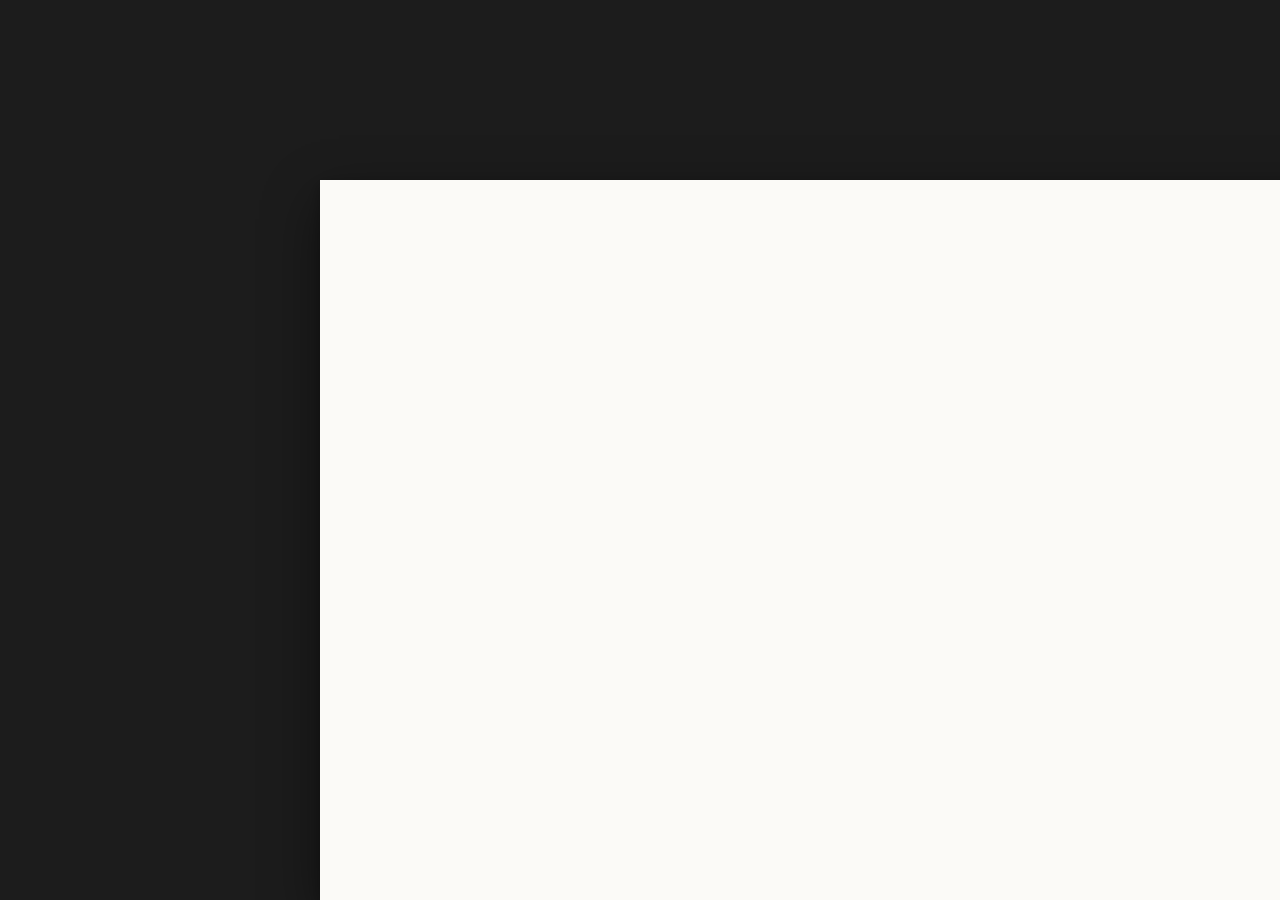
==== User Persona Profile - Blank.html @ 82bdfdaa "Initial deploy: Evaluation User Persona Profile worksheet Complete design handoff for the LLO 8230 P" ====
<!doctype html>
<html lang="en">
<head>
<meta charset="utf-8" />
<meta name="viewport" content="width=device-width,initial-scale=1" />
<title>User Persona Profile — Blank · LLO 8230</title>

<link rel="preconnect" href="https://fonts.googleapis.com" />
<link rel="preconnect" href="https://fonts.gstatic.com" crossorigin />
<link href="https://fonts.googleapis.com/css2?family=Inter+Tight:wght@400;500;600;700&family=Source+Serif+4:ital,opsz,wght@0,8..60,400;0,8..60,500;0,8..60,600;0,8..60,700;1,8..60,400;1,8..60,500;1,8..60,600&family=JetBrains+Mono:wght@500;600&display=swap" rel="stylesheet" />

<link rel="stylesheet" href="styles.css" />

<style>
  html, body {
    margin: 0; padding: 0;
    background: #1c1c1c;
    overflow: hidden;
    height: 100%;
    font-family: "Inter Tight", -apple-system, BlinkMacSystemFont, sans-serif;
  }
  #stage { position: fixed; inset: 0; display: grid; place-items: center; }
  #slide-frame {
    width: 1920px; height: 1080px;
    transform-origin: center center;
    box-shadow: 0 30px 80px rgba(0,0,0,0.45), 0 6px 18px rgba(0,0,0,0.25);
    background: #FBFAF7;
    position: relative;
  }
  #app { width: 100%; height: 100%; }

  .note-card .note-card__text:empty::before {
    content: attr(data-placeholder); color: #8E8779; font-weight: 500;
  }

  @media print {
    html, body { background: #fff !important; overflow: visible !important; }
    #stage { position: static !important; display: block !important; }
    #slide-frame { transform: none !important; box-shadow: none !important; width: 100% !important; height: 100% !important; }
  }
</style>

<script src="https://unpkg.com/react@18.3.1/umd/react.development.js" integrity="sha384-hD6/rw4ppMLGNu3tX5cjIb+uRZ7UkRJ6BPkLpg4hAu/6onKUg4lLsHAs9EBPT82L" crossorigin="anonymous"></script>
<script src="https://unpkg.com/react-dom@18.3.1/umd/react-dom.development.js" integrity="sha384-u6aeetuaXnQ38mYT8rp6sbXaQe3NL9t+IBXmnYxwkUI2Hw4bsp2Wvmx4yRQF1uAm" crossorigin="anonymous"></script>
<script src="https://unpkg.com/@babel/standalone@7.29.0/babel.min.js" integrity="sha384-m08KidiNqLdpJqLq95G/LEi8Qvjl/xUYll3QILypMoQ65QorJ9Lvtp2RXYGBFj1y" crossorigin="anonymous"></script>
</head>
<body>

<div id="stage">
  <div id="slide-frame">
    <div id="app"></div>
  </div>
</div>

<script type="text/babel" src="worksheet-core.jsx"></script>
<script type="text/babel" src="persona-core.jsx"></script>
<script type="text/babel" src="persona-v2.jsx"></script>

<script type="text/babel">
  ReactDOM.createRoot(document.getElementById("app")).render(<window.PersonaProfileV2 mode="blank" />);
</script>

<script>
  (function () {
    const frame = document.getElementById('slide-frame');
    const SLIDE_W = 1920, SLIDE_H = 1080;
    function fit() {
      const s = Math.min(window.innerWidth / SLIDE_W, window.innerHeight / SLIDE_H);
      frame.style.transform = `scale(${s})`;
    }
    window.addEventListener('resize', fit);
    fit();
  })();
</script>

</body>
</html>
---- styles.css ----
/* Vanderbilt-restrained worksheet system
 * Brand colors used:
 *   black     #1C1C1C
 *   ink       #2A2825  (slightly warm black for body)
 *   cream     #F5F3EF
 *   paper     #FBFAF7  (lighter paper)
 *   sand      #E0D5C0
 *   flat-gold #CFAE70
 *   deep-gold #B49248
 *   oak       #946E24
 *   rule      #D8D2C5  (hairline)
 *   muted     #6F6A60
 */

:root {
  --vu-black:   #1C1C1C;
  --vu-ink:     #2A2825;
  --vu-cream:   #F5F3EF;
  --vu-paper:   #FBFAF7;
  --vu-sand:    #E0D5C0;
  --vu-gold:    #CFAE70;
  --vu-gold-d:  #B49248;
  --vu-oak:     #946E24;
  --vu-rule:    #D8D2C5;
  --vu-muted:   #6F6A60;
  --serif:  "Source Serif 4", "Source Serif Pro", Georgia, serif;
  --sans:   "Inter Tight", "Inter", -apple-system, BlinkMacSystemFont, "Segoe UI", sans-serif;
  --mono:   "JetBrains Mono", ui-monospace, "SFMono-Regular", Menlo, monospace;
}

/* The worksheet artboards are rendered AT their native size and the canvas
 * scales them with CSS transform. So we author at e.g. 1920×1080 and the
 * canvas handles fit. */

.ws {
  font-family: var(--sans);
  color: var(--vu-ink);
  background: var(--vu-paper);
  position: relative;
  overflow: hidden;
  box-sizing: border-box;
  width: 100%;
  height: 100%;
  -webkit-font-smoothing: antialiased;
  font-feature-settings: "ss01", "ss02", "kern";
}
.ws * { box-sizing: border-box; }

/* ─── Editable surfaces ─────────────────────────────────────────────── */

.chip {
  display: inline-flex;
  align-items: center;
  min-width: 120px;
  padding: 10px 20px;
  border-radius: 999px;
  background: var(--vu-cream);
  border: 1.5px solid var(--vu-rule);
  color: var(--vu-ink);
  font-family: var(--sans);
  font-size: 18px;
  font-weight: 500;
  line-height: 1.2;
  letter-spacing: -0.01em;
  cursor: text;
  outline: none;
  transition: border-color .14s, background .14s, box-shadow .14s;
  white-space: nowrap;
  overflow: hidden;
  text-overflow: ellipsis;
  max-width: 100%;
}
.chip:hover { border-color: var(--vu-sand); background: #fff; }
.chip:focus {
  border-color: var(--vu-gold-d);
  background: #fff;
  box-shadow: 0 0 0 3px rgba(180,146,72,0.15);
  white-space: normal;
  overflow: visible;
  text-overflow: clip;
}
.chip:empty::before {
  content: attr(data-placeholder);
  color: #B7B0A2;
  font-style: italic;
  font-weight: 400;
}

/* Sentence-blank — inline editable underline */
.blank {
  display: inline-block;
  min-width: 240px;
  padding: 2px 8px 4px;
  margin: 0 4px;
  border-bottom: 1.5px solid var(--vu-ink);
  color: var(--vu-ink);
  font-weight: 600;
  cursor: text;
  outline: none;
  transition: border-color .14s, background .14s;
}
.blank:hover { background: rgba(207,174,112,0.08); }
.blank:focus {
  border-bottom-color: var(--vu-gold-d);
  background: rgba(207,174,112,0.12);
}
.blank:empty::before {
  content: attr(data-placeholder);
  color: #B7B0A2;
  font-style: italic;
  font-weight: 400;
}

/* Identity fields (name / role / quote) — placeholder uses the field's own
 * color so it reads correctly on both light and dark panels. */
.id-field:empty::before {
  content: attr(data-placeholder);
  color: currentColor;
  opacity: 0.42;
  font-style: italic;
  font-weight: 400;
}

/* ─── Category chips (multi-select toggles) ────────────────────────── */

.cat-group {
  display: flex;
  flex-wrap: wrap;
  gap: 10px;
  margin-bottom: 18px;
}

.cat-chip {
  position: relative;
  display: inline-flex;
  align-items: center;
  gap: 9px;
  padding: 11px 18px 11px 14px;
  border-radius: 999px;
  background: transparent;
  border: 1.5px solid var(--vu-ink);
  color: var(--vu-ink);
  font-family: var(--sans);
  font-size: 16px;
  font-weight: 500;
  letter-spacing: -0.005em;
  line-height: 1.2;
  cursor: pointer;
  transition: background .15s, color .15s, border-color .15s, transform .12s;
  -webkit-user-select: none;
  user-select: none;
}
.cat-chip:hover  { background: rgba(180,146,72,0.10); transform: translateY(-1px); }
.cat-chip:focus  { outline: none; box-shadow: 0 0 0 3px rgba(180,146,72,0.25); }

/* The dot — empty circle when inactive, filled gold when active */
.cat-chip__dot {
  width: 12px; height: 12px;
  border-radius: 50%;
  border: 1.5px solid var(--vu-ink);
  background: transparent;
  flex: 0 0 auto;
  transition: background .15s, border-color .15s, box-shadow .15s;
}
.cat-chip.is-active {
  background: var(--vu-black);
  border-color: var(--vu-black);
  color: var(--vu-cream);
}
.cat-chip.is-active .cat-chip__dot {
  background: var(--vu-gold);
  border-color: var(--vu-gold);
  box-shadow: 0 0 0 2px rgba(207,174,112,0.30);
}

/* Tooltip — shown on hover. */
.cat-chip__tip {
  position: absolute;
  bottom: calc(100% + 10px);
  left: 0;
  width: 280px;
  padding: 10px 12px;
  background: var(--vu-black);
  color: var(--vu-cream);
  font-family: var(--sans);
  font-weight: 400;
  font-size: 12.5px;
  line-height: 1.45;
  letter-spacing: 0;
  border-radius: 8px;
  box-shadow: 0 12px 28px rgba(28,28,28,0.25);
  opacity: 0;
  pointer-events: none;
  transform: translateY(4px);
  transition: opacity .14s, transform .14s;
  white-space: normal;
  z-index: 5;
}
.cat-chip__tip::after {
  content: "";
  position: absolute; top: 100%; left: 20px;
  border: 6px solid transparent;
  border-top-color: var(--vu-black);
}
.cat-chip:hover .cat-chip__tip,
.cat-chip:focus .cat-chip__tip { opacity: 1; transform: translateY(0); }

/* Compact variant for the letter portrait */
.cat-group--compact { gap: 6px; margin-bottom: 8px; }
.cat-chip--compact {
  padding: 6px 11px 6px 9px;
  font-size: 10.5px;
  gap: 6px;
  border-width: 1px;
}
.cat-chip--compact .cat-chip__dot { width: 8px; height: 8px; border-width: 1px; }
.cat-chip--compact .cat-chip__tip { width: 220px; font-size: 10.5px; padding: 7px 9px; }

/* ─── Editable chip list (free-text chips with add/remove) ─────────── */

.chip-list {
  display: flex;
  flex-wrap: wrap;
  gap: 10px;
  align-items: center;
}
.chip-list--compact { gap: 6px; }

.chip-wrap {
  position: relative;
  display: inline-flex;
}

.chip-remove {
  position: absolute;
  top: -7px; right: -7px;
  width: 20px; height: 20px;
  border-radius: 50%;
  border: 2px solid var(--vu-paper);
  background: var(--vu-black);
  color: var(--vu-cream);
  display: flex; align-items: center; justify-content: center;
  cursor: pointer; padding: 0;
  opacity: 0;
  pointer-events: none;
  transition: opacity .12s, transform .12s, background .12s;
  z-index: 2;
}
.chip-wrap:hover .chip-remove,
.chip-wrap:focus-within .chip-remove { opacity: 1; pointer-events: auto; }
.chip-remove:hover { background: var(--vu-oak); transform: scale(1.12); }
.chip-remove--compact {
  width: 15px; height: 15px;
  top: -5px; right: -5px;
  border-width: 1.5px;
}
.chip-remove--compact svg { width: 7px; height: 7px; }

.chip-add {
  display: inline-flex;
  align-items: center;
  gap: 8px;
  padding: 9px 16px 9px 12px;
  border-radius: 999px;
  background: transparent;
  border: 1.5px dashed var(--vu-rule);
  color: var(--vu-muted);
  font-family: var(--sans);
  font-size: 15px;
  font-weight: 500;
  letter-spacing: -0.005em;
  line-height: 1.2;
  cursor: pointer;
  transition: border-color .14s, color .14s, background .14s, border-style .14s;
}
.chip-add__plus {
  display: inline-flex; align-items: center; justify-content: center;
  width: 18px; height: 18px;
  border-radius: 50%;
  background: rgba(207,174,112,0.18);
  color: var(--vu-oak);
  font-weight: 700; font-size: 15px;
  line-height: 1;
  transition: background .14s, color .14s;
}
.chip-add:hover {
  border-style: solid;
  border-color: var(--vu-gold-d);
  color: var(--vu-ink);
  background: rgba(207,174,112,0.08);
}
.chip-add:hover .chip-add__plus { background: var(--vu-gold-d); color: var(--vu-cream); }
.chip-add:focus { outline: none; box-shadow: 0 0 0 3px rgba(180,146,72,0.20); }

.chip-add--compact {
  padding: 5px 11px 5px 8px;
  font-size: 10.5px;
  gap: 6px;
  border-width: 1px;
}
.chip-add--compact .chip-add__plus {
  width: 13px; height: 13px; font-size: 11px;
}

/* ─── Export-PDF button (floats on each artboard) ──────────────────── */

.ws-export {
  position: absolute;
  top: 18px;
  right: 18px;
  z-index: 50;
  display: inline-flex;
  align-items: center;
  gap: 8px;
  padding: 9px 14px;
  background: var(--vu-black);
  color: var(--vu-cream);
  border: none;
  border-radius: 999px;
  font-family: var(--sans);
  font-size: 13px;
  font-weight: 600;
  letter-spacing: 0.02em;
  cursor: pointer;
  box-shadow: 0 6px 20px rgba(28,28,28,0.18);
  transition: transform .14s, box-shadow .14s;
}
.ws-export:hover { transform: translateY(-1px); box-shadow: 0 10px 26px rgba(28,28,28,0.24); }
.ws-export svg { width: 14px; height: 14px; }

/* ─── Print: hide everything except .print-target ──────────────────── */

@media print {
  @page { margin: 0; }
  html, body { background: white !important; margin: 0; padding: 0; }
  body * { visibility: hidden !important; }
  .print-target, .print-target * { visibility: visible !important; }
  .ws-export { display: none !important; }
  .print-target {
    position: absolute !important;
    inset: 0 !important;
    transform: none !important;
    width: 100% !important;
    height: 100% !important;
    box-shadow: none !important;
  }
}
body.print-slide { /* set by export handler */ }
body.print-slide @page { size: 1920px 1080px; }
body.print-letter @page { size: 8.5in 11in; }
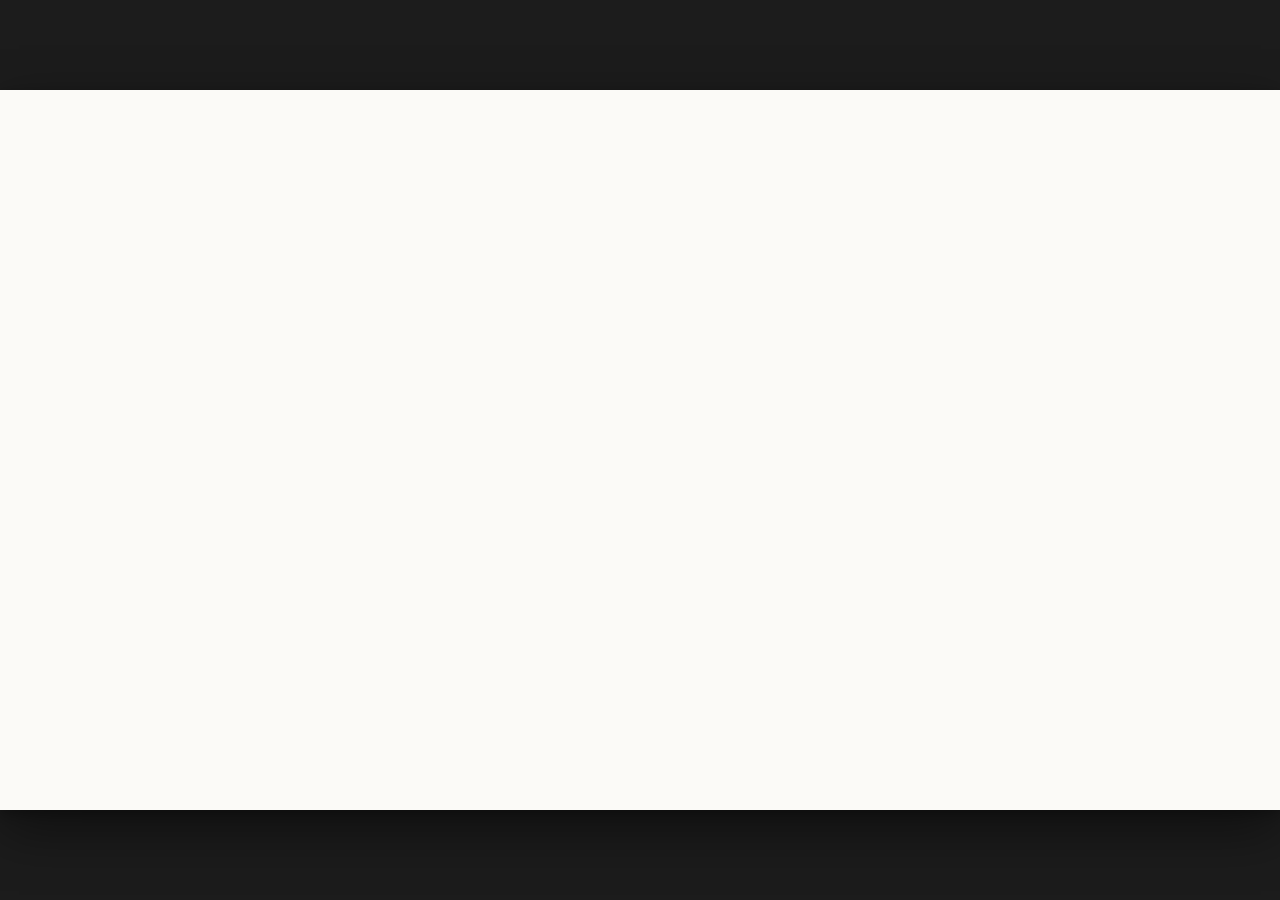
==== commit 4d96c494: "Fix fit-to-screen scaling and export button overlap - HTML files: switch to transform-origin:top-lef" ====
--- a/User Persona Profile - Blank.html
+++ b/User Persona Profile - Blank.html
@@ -19,13 +19,13 @@
     height: 100%;
     font-family: "Inter Tight", -apple-system, BlinkMacSystemFont, sans-serif;
   }
-  #stage { position: fixed; inset: 0; display: grid; place-items: center; }
+  #stage { position: fixed; inset: 0; overflow: hidden; }
   #slide-frame {
     width: 1920px; height: 1080px;
-    transform-origin: center center;
+    transform-origin: top left;
     box-shadow: 0 30px 80px rgba(0,0,0,0.45), 0 6px 18px rgba(0,0,0,0.25);
     background: #FBFAF7;
-    position: relative;
+    position: absolute;
   }
   #app { width: 100%; height: 100%; }
 
@@ -66,7 +66,9 @@
     const SLIDE_W = 1920, SLIDE_H = 1080;
     function fit() {
       const s = Math.min(window.innerWidth / SLIDE_W, window.innerHeight / SLIDE_H);
-      frame.style.transform = `scale(${s})`;
+      const x = (window.innerWidth  - SLIDE_W * s) / 2;
+      const y = (window.innerHeight - SLIDE_H * s) / 2;
+      frame.style.transform = `translate(${x}px, ${y}px) scale(${s})`;
     }
     window.addEventListener('resize', fit);
     fit();
--- a/styles.css
+++ b/styles.css
@@ -305,10 +305,6 @@
 /* ─── Export-PDF button (floats on each artboard) ──────────────────── */
 
 .ws-export {
-  position: absolute;
-  top: 18px;
-  right: 18px;
-  z-index: 50;
   display: inline-flex;
   align-items: center;
   gap: 8px;
